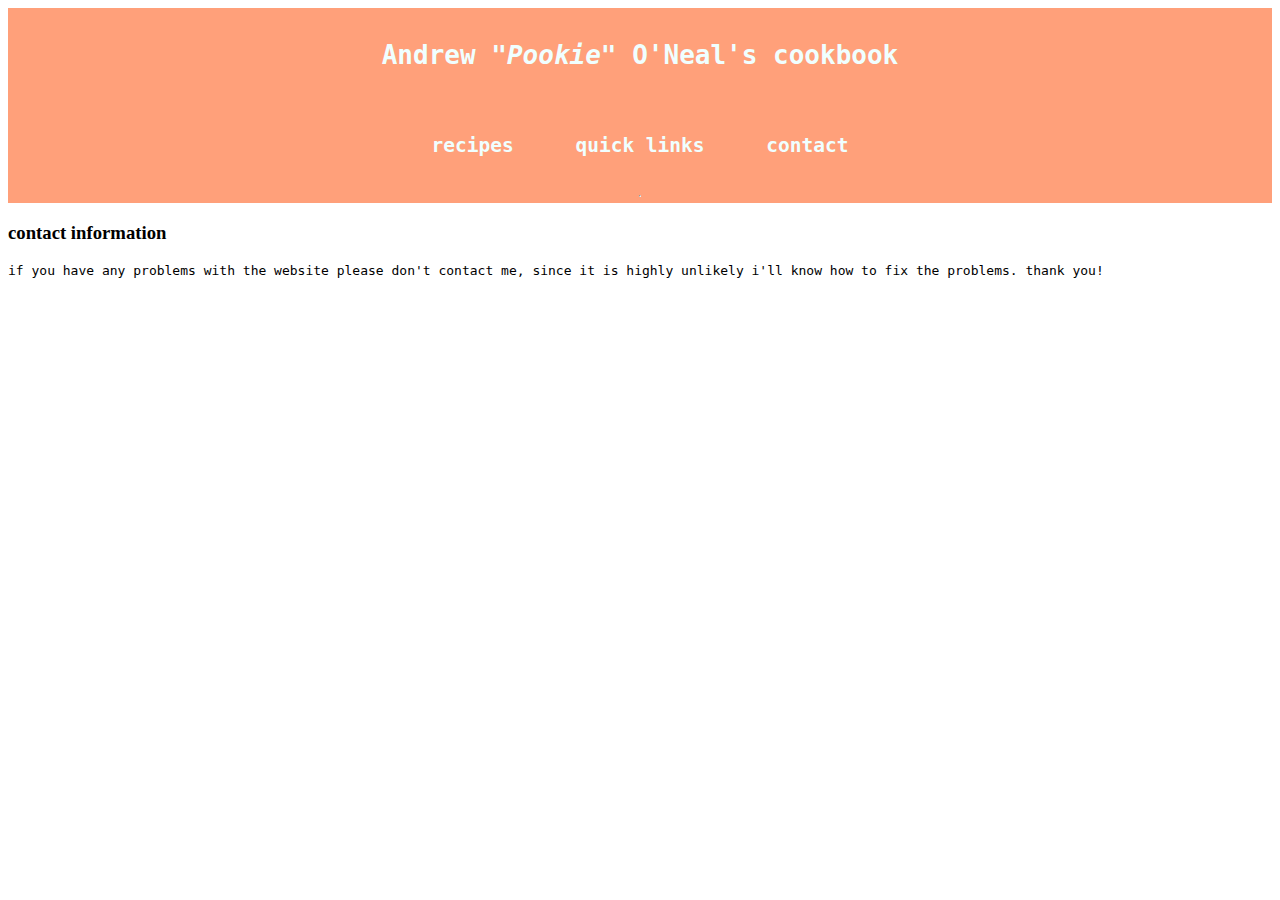
==== contact.html @ 532bcf39 "Kept modifying the stylesheet, added contact page" ====
<!DOCTYPE html>
<html lang="en-US">
    <head>
        <title>Contact</title>
        <link rel="stylesheet" href="styles.css">
    </head>

<body>
    <header class="Header">
        <h1>
            <a href="index.html">Andrew <i>"Pookie"</i> O'Neal's cookbook</a>
        </h1>
        <h2>
            <a href="recipes.html">recipes</a>
            <a href="quicklinks.html">quick links</a>
            <a href="contact.html">contact</a>
        </h2>

    <hr>    
    </header>
    
    <h3>contact information</h3>
    <p>if you have any problems with the website please don't contact me, since it is highly unlikely i'll know how to fix the problems. thank you!</p>
</body>    

</html>
---- styles.css ----
header {
    display: grid;
    grid-template-areas: auto;
    background-color: lightsalmon;
    font-family: monospace;
}

h1 {
    color: azure;
    font-family: monospace;
    text-align: center;
}

h2 {
    color: azure;
    font-family: monospace;
    text-align: center;
}

p {
    font-family: monospace;
}


a:link, a:visited {
    color: azure;
    padding: 15px 25px;
    text-align: center;
    display: inline-block;
    text-decoration: none;
}

a:hover, a:active {
    color:darkgoldenrod;
    text-decoration: none;
}
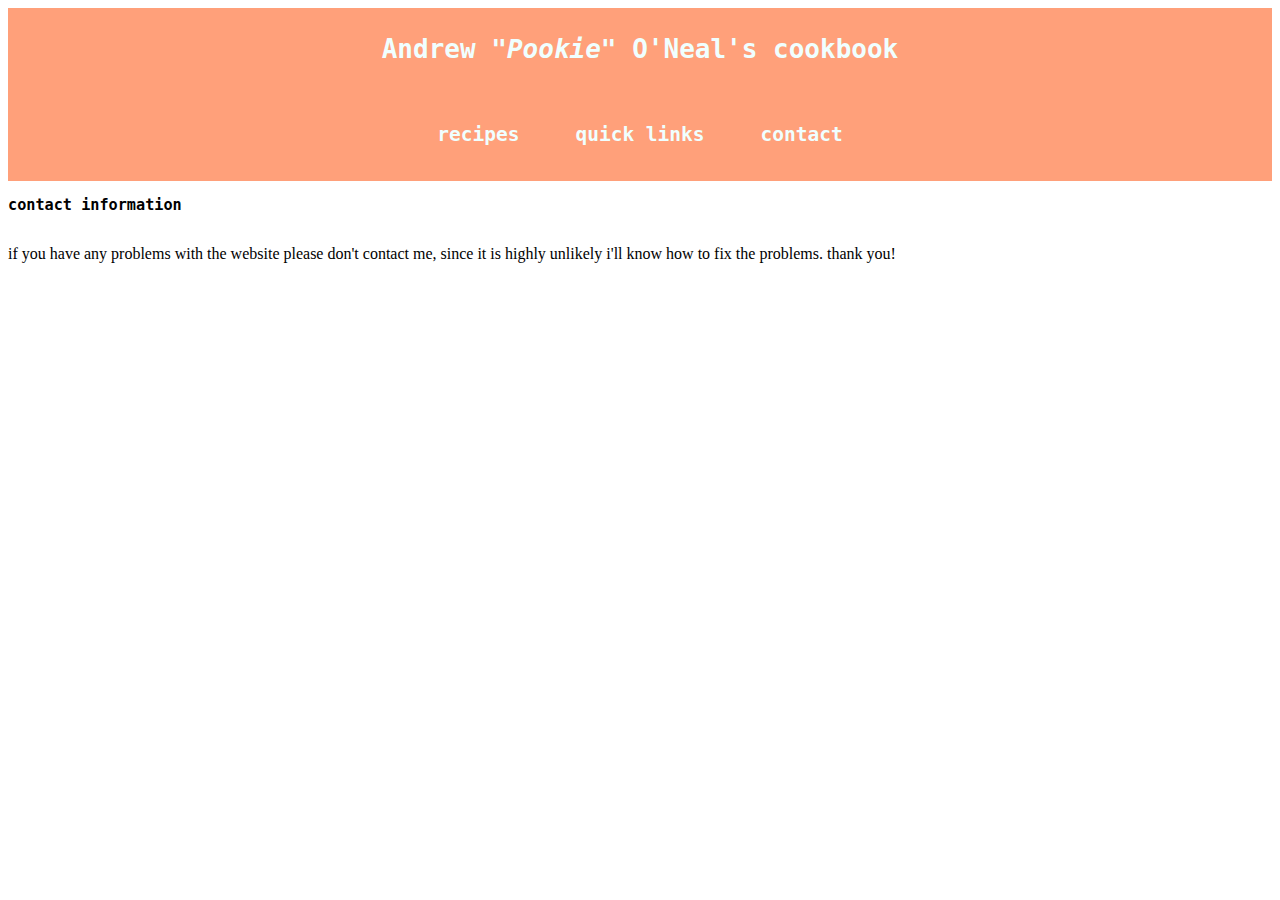
==== commit f67ab4fd: "Changed the bodies a lot, added styles in the sheet" ====
--- a/contact.html
+++ b/contact.html
@@ -3,21 +3,23 @@
     <head>
         <title>Contact</title>
         <link rel="stylesheet" href="styles.css">
+        <meta name="viewport" content="width=device-width, initial-scale=1.0">
     </head>
 
 <body>
-    <header class="Header">
+    <header class="header">
         <h1>
             <a href="index.html">Andrew <i>"Pookie"</i> O'Neal's cookbook</a>
-        </h1>
+        </h1> 
+    </header>
+
+    <div class="topnav">
         <h2>
             <a href="recipes.html">recipes</a>
             <a href="quicklinks.html">quick links</a>
             <a href="contact.html">contact</a>
         </h2>
-
-    <hr>    
-    </header>
+    </div>
     
     <h3>contact information</h3>
     <p>if you have any problems with the website please don't contact me, since it is highly unlikely i'll know how to fix the problems. thank you!</p>
--- a/styles.css
+++ b/styles.css
@@ -1,28 +1,38 @@
-header {
+body {
     display: grid;
-    grid-template-areas: auto;
-    background-color: lightsalmon;
+
+}
+
+h3 {
     font-family: monospace;
 }
 
-h1 {
+.header {
+    display: grid;
+    text-align: center;
+    grid-template-areas: auto;
+    background-color: lightsalmon;
+}
+
+.header a {
     color: azure;
     font-family: monospace;
-    text-align: center;
+    text-decoration: none;
 }
 
-h2 {
-    color: azure;
-    font-family: monospace;
-    text-align: center;
+#social_links {
+    color: lightsalmon;
+    text-decoration: none;
 }
 
-p {
-    font-family: monospace;
+.topnav {
+    display: grid;
+    text-align: center;
+    background-color: lightsalmon;
 }
 
-
-a:link, a:visited {
+.topnav a {
+    font-family: monospace;
     color: azure;
     padding: 15px 25px;
     text-align: center;
@@ -30,8 +40,12 @@
     text-decoration: none;
 }
 
-a:hover, a:active {
+.topnav a:hover, a:active {
     color:darkgoldenrod;
     text-decoration: none;
 }
 
+.intro {
+    font-family: monospace;
+    max-width: 550px;
+}
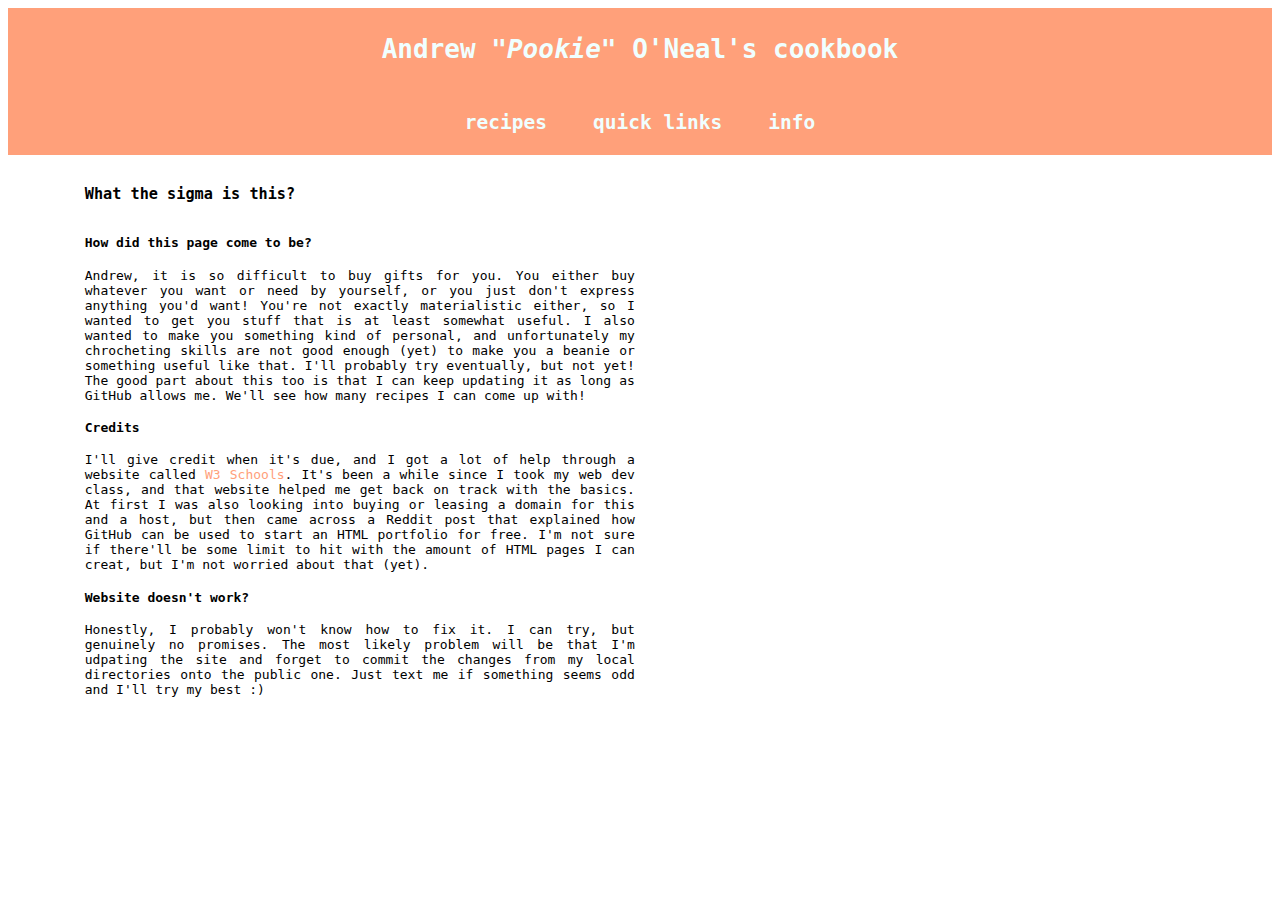
==== commit c072a313: "Changed the name of the contact page and turned it into an info page" ====
--- a/contact.html
+++ b/contact.html
@@ -4,6 +4,7 @@
         <title>Contact</title>
         <link rel="stylesheet" href="styles.css">
         <meta name="viewport" content="width=device-width, initial-scale=1.0">
+        <script src="myScript.js"></script>
     </head>
 
 <body>
@@ -17,12 +18,42 @@
         <h2>
             <a href="recipes.html">recipes</a>
             <a href="quicklinks.html">quick links</a>
-            <a href="contact.html">contact</a>
+            <a href="contact.html">info</a>
         </h2>
     </div>
+
+    <h3>What the sigma is this?</h3>
     
-    <h3>contact information</h3>
-    <p>if you have any problems with the website please don't contact me, since it is highly unlikely i'll know how to fix the problems. thank you!</p>
+    <div class="info">
+        <h4>How did this page come to be?</h4>
+        <p>Andrew, it is so difficult to buy gifts for you. You either buy whatever 
+            you want or need by yourself, or you just don't express anything you'd want! 
+            You're not exactly materialistic either, so I wanted to get you stuff that is 
+            at least somewhat useful. I also wanted to make you something kind of personal, 
+            and unfortunately my chrocheting skills are not good enough (yet) to make you a 
+            beanie or something useful like that. I'll probably try eventually, but not yet! 
+            The good part about this too is that I can keep updating it as long as GitHub allows 
+            me. We'll see how many recipes I can come up with!
+        </p>
+
+        <h4>Credits</h4>
+        <p>I'll give credit when it's due, and I got a lot of help through a website called
+            <a href="https://www.w3schools.com">W3 Schools</a>. It's been a while since I took
+            my web dev class, and that website helped me get back on track with the basics. At 
+            first I was also looking into buying or leasing a domain for this and a host, but then
+            came across a Reddit post that explained how GitHub can be used to start an HTML portfolio 
+            for free. I'm not sure if there'll be some limit to hit with the amount of HTML pages I 
+            can creat, but I'm not worried about that (yet).
+        </p>
+
+        <h4>Website doesn't work?</h4>
+        <p>Honestly, I probably won't know how to fix it. I can try, but genuinely no promises. The 
+            most likely problem will be that I'm udpating the site and forget to commit the changes 
+            from my local directories onto the public one. Just text me if something seems odd and 
+            I'll try my best :)
+        </p>
+    </div>
+
 </body>    
 
 </html>--- a/styles.css
+++ b/styles.css
@@ -1,10 +1,12 @@
 body {
     display: grid;
-
 }
 
 h3 {
     font-family: monospace;
+    padding-left: 6vw;
+    padding-right: 6vw;
+    padding-top: 15px;
 }
 
 .header {
@@ -12,31 +14,33 @@
     text-align: center;
     grid-template-areas: auto;
     background-color: lightsalmon;
+    padding-left: 3vw;
+    padding-right: 3vw;
 }
 
 .header a {
     color: azure;
     font-family: monospace;
+    font-size: min(3vw, 30);
     text-decoration: none;
 }
 
-#social_links {
-    color: lightsalmon;
-    text-decoration: none;
-}
 
 .topnav {
     display: grid;
     text-align: center;
+    position: sticky;
+    top: 0;
+    overflow: hidden;
     background-color: lightsalmon;
 }
 
 .topnav a {
     font-family: monospace;
+    font-size: min(2vw, 15);
+    padding: 20px 20px;
     color: azure;
-    padding: 15px 25px;
     text-align: center;
-    display: inline-block;
     text-decoration: none;
 }
 
@@ -45,7 +49,23 @@
     text-decoration: none;
 }
 
-.intro {
+.info {
     font-family: monospace;
     max-width: 550px;
+    text-align: justify;
+    padding-left: 6vw;
+    padding-right: 6vw;
 }
+
+.info a {
+    color: lightsalmon;
+    text-decoration: none;
+}
+
+.recipe {
+    font-family: monospace;
+    max-width: 550px;
+    text-align: justify;
+    padding-left: 6vw;
+    padding-right: 6vw;
+}
